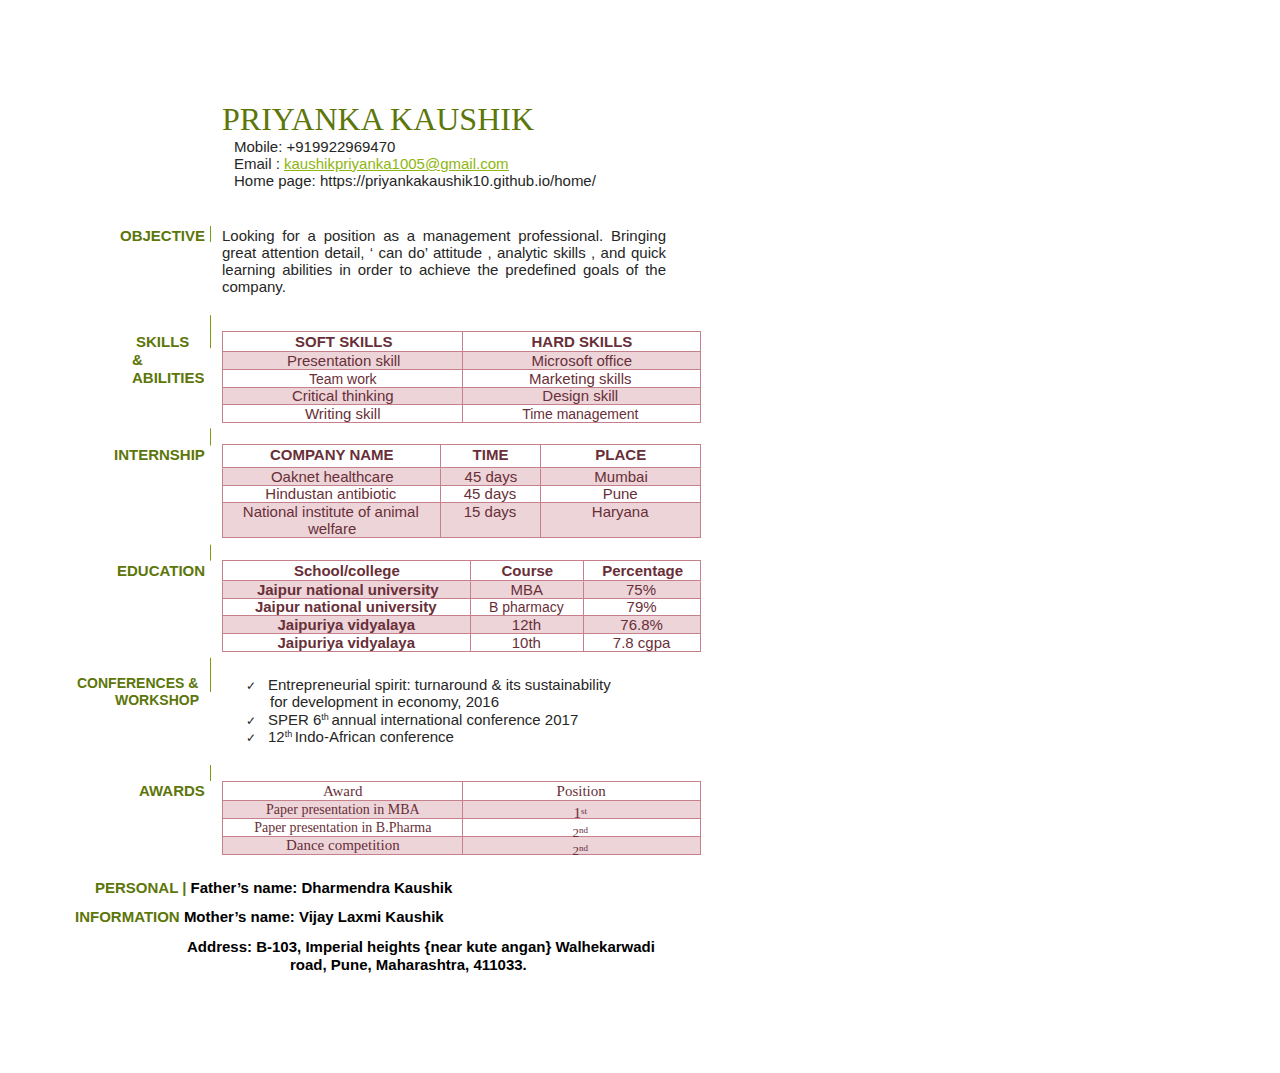
==== resume_html/Priyanka_Kaushik.html @ 5d9ee5e7 "committing pdf and html resume" ====
<!DOCTYPE HTML PUBLIC "-//W3C//DTD HTML 4.01//EN" "http://www.w3.org/TR/html4/strict.dtd">
<HTML>
<HEAD>
<META http-equiv="Content-Type" content="text/html; charset=UTF-8">
<TITLE>pdf-html</TITLE>
<META name="generator" content="BCL easyConverter SDK 5.0.252">
<STYLE type="text/css">

body {margin-top: 0px;margin-left: 0px;}

#page_1 {position:relative; overflow: hidden;margin: 101px 0px 99px 75px;padding: 0px;border: none;width: 741px;}
#page_1 #id1_1 {border:none;margin: 0px 0px 0px 147px;padding: 0px;border:none;width: 594px;overflow: hidden;}
#page_1 #id1_2 {border:none;margin: 38px 0px 0px 45px;padding: 0px;border:none;width: 546px;overflow: hidden;}
#page_1 #id1_2 #id1_2_1 {float:left;border:none;margin: 0px 0px 0px 0px;padding: 0px;border:none;width: 102px;overflow: hidden;}
#page_1 #id1_2 #id1_2_2 {float:left;border:none;margin: 0px 0px 0px 0px;padding: 0px;border:none;width: 444px;overflow: hidden;}
#page_1 #id1_3 {border:none;margin: 36px 0px 0px 57px;padding: 0px;border:none;width: 569px;overflow: hidden;}
#page_1 #id1_3 #id1_3_1 {float:left;border:none;margin: 2px 0px 0px 0px;padding: 0px;border:none;width: 72px;overflow: hidden;}
#page_1 #id1_3 #id1_3_2 {float:left;border:none;margin: 0px 0px 0px 18px;padding: 0px;border:none;width: 479px;overflow: hidden;}
#page_1 #id1_4 {border:none;margin: 21px 0px 0px 39px;padding: 0px;border:none;width: 587px;overflow: hidden;}
#page_1 #id1_4 #id1_4_1 {float:left;border:none;margin: 2px 0px 0px 0px;padding: 0px;border:none;width: 108px;overflow: hidden;}
#page_1 #id1_4 #id1_4_2 {float:left;border:none;margin: 0px 0px 0px 0px;padding: 0px;border:none;width: 479px;overflow: hidden;}
#page_1 #id1_5 {border:none;margin: 23px 0px 0px 2px;padding: 0px;border:none;width: 739px;overflow: hidden;}
#page_1 #id1_5 #id1_5_1 {float:left;border:none;margin: 0px 0px 0px 0px;padding: 0px;border:none;width: 145px;overflow: hidden;}
#page_1 #id1_5 #id1_5_2 {float:left;border:none;margin: 1px 0px 0px 0px;padding: 0px;border:none;width: 594px;overflow: hidden;}
#page_1 #id1_6 {border:none;margin: 24px 0px 0px 0px;padding: 0px;border:none;width: 741px;overflow: hidden;}

#page_1 #p1dimg1 {position:absolute;top:125px;left:135px;z-index:-1;width:1px;height:556px;}
#page_1 #p1dimg1 #p1img1 {width:1px;height:556px;}




.ft0{font: 32px 'Franklin Gothic Medium';color: #5c760a;line-height: 37px;}
.ft1{font: 15px 'Arial';color: #262626;line-height: 17px;}
.ft2{font: 15px 'Arial';text-decoration: underline;color: #8eb610;line-height: 17px;}
.ft3{font: 15px 'Arial';color: #8eb610;line-height: 17px;}
.ft4{font: bold 15px 'Arial';color: #5c760a;line-height: 18px;}
.ft5{font: bold 15px 'Arial';color: #692f38;line-height: 18px;}
.ft6{font: 15px 'Arial';color: #692f38;line-height: 17px;}
.ft7{font: 14px 'Arial';color: #692f38;line-height: 16px;}
.ft8{font: 15px 'Arial';color: #692f38;line-height: 16px;}
.ft9{font: 1px 'Arial';line-height: 1px;}
.ft10{font: 1px 'Arial';line-height: 3px;}
.ft11{font: bold 15px 'Arial';color: #692f38;line-height: 16px;}
.ft12{font: bold 15px 'Arial';color: #692f38;line-height: 17px;}
.ft13{font: bold 14px 'Arial';color: #5c760a;line-height: 17px;}
.ft14{font: 12px 'MS PGothic';color: #262626;line-height: 12px;}
.ft15{font: 15px 'Arial';color: #262626;margin-left: 12px;line-height: 17px;}
.ft16{font: 9px 'Arial';color: #262626;line-height: 12px;position: relative; bottom: 5px;}
.ft17{font: 15px 'Times New Roman';color: #692f38;line-height: 17px;}
.ft18{font: 14px 'Times New Roman';color: #692f38;line-height: 16px;}
.ft19{font: 15px 'Times New Roman';color: #692f38;line-height: 17px;position: relative; bottom: -4px;}
.ft20{font: 9px 'Times New Roman';color: #692f38;line-height: 12px;}
.ft21{font: 13px 'Times New Roman';color: #692f38;line-height: 15px;position: relative; bottom: -4px;}
.ft22{font: bold 15px 'Arial';line-height: 18px;}

.p0{text-align: left;margin-top: 0px;margin-bottom: 0px;}
.p1{text-align: left;padding-left: 12px;margin-top: 0px;margin-bottom: 0px;}
.p2{text-align: justify;margin-top: 0px;margin-bottom: 0px;}
.p3{text-align: left;margin-top: 0px;margin-bottom: 0px;text-indent: 4px;}
.p4{text-align: left;padding-left: 72px;margin-top: 0px;margin-bottom: 0px;white-space: nowrap;}
.p5{text-align: left;padding-left: 69px;margin-top: 0px;margin-bottom: 0px;white-space: nowrap;}
.p6{text-align: left;padding-left: 64px;margin-top: 0px;margin-bottom: 0px;white-space: nowrap;}
.p7{text-align: center;padding-left: 1px;margin-top: 0px;margin-bottom: 0px;white-space: nowrap;}
.p8{text-align: center;padding-right: 2px;margin-top: 0px;margin-bottom: 0px;white-space: nowrap;}
.p9{text-align: left;padding-left: 3px;margin-top: 98px;margin-bottom: 0px;}
.p10{text-align: left;margin-top: 0px;margin-bottom: 0px;white-space: nowrap;}
.p11{text-align: left;padding-left: 40px;margin-top: 0px;margin-bottom: 0px;white-space: nowrap;}
.p12{text-align: left;padding-left: 26px;margin-top: 0px;margin-bottom: 0px;white-space: nowrap;}
.p13{text-align: left;padding-left: 48px;margin-top: 0px;margin-bottom: 0px;white-space: nowrap;}
.p14{text-align: left;padding-left: 41px;margin-top: 0px;margin-bottom: 0px;white-space: nowrap;}
.p15{text-align: left;padding-left: 18px;margin-top: 0px;margin-bottom: 0px;white-space: nowrap;}
.p16{text-align: left;padding-left: 47px;margin-top: 0px;margin-bottom: 0px;white-space: nowrap;}
.p17{text-align: center;padding-right: 8px;margin-top: 0px;margin-bottom: 0px;white-space: nowrap;}
.p18{text-align: center;padding-right: 7px;margin-top: 0px;margin-bottom: 0px;white-space: nowrap;}
.p19{text-align: center;padding-right: 1px;margin-top: 0px;margin-bottom: 0px;white-space: nowrap;}
.p20{text-align: center;margin-top: 0px;margin-bottom: 0px;white-space: nowrap;}
.p21{text-align: left;padding-left: 78px;margin-top: 0px;margin-bottom: 0px;white-space: nowrap;}
.p22{text-align: left;padding-left: 25px;margin-top: 0px;margin-bottom: 0px;white-space: nowrap;}
.p23{text-align: left;padding-left: 12px;margin-top: 0px;margin-bottom: 0px;white-space: nowrap;}
.p24{text-align: left;padding-left: 27px;margin-top: 0px;margin-bottom: 0px;white-space: nowrap;}
.p25{text-align: left;padding-left: 34px;margin-top: 0px;margin-bottom: 0px;white-space: nowrap;}
.p26{text-align: right;padding-right: 36px;margin-top: 0px;margin-bottom: 0px;white-space: nowrap;}
.p27{text-align: center;padding-left: 7px;margin-top: 0px;margin-bottom: 0px;white-space: nowrap;}
.p28{text-align: left;padding-left: 38px;padding-right: 18px;margin-top: 0px;margin-bottom: 0px;text-indent: -38px;}
.p29{text-align: left;padding-left: 62px;margin-top: 73px;margin-bottom: 0px;}
.p30{text-align: left;padding-left: 48px;padding-right: 189px;margin-top: 0px;margin-bottom: 0px;text-indent: -24px;}
.p31{text-align: left;padding-left: 24px;margin-top: 1px;margin-bottom: 0px;}
.p32{text-align: left;padding-left: 24px;margin-top: 0px;margin-bottom: 0px;}
.p33{text-align: left;padding-left: 100px;margin-top: 0px;margin-bottom: 0px;white-space: nowrap;}
.p34{text-align: left;padding-left: 94px;margin-top: 0px;margin-bottom: 0px;white-space: nowrap;}
.p35{text-align: left;padding-left: 111px;margin-top: 0px;margin-bottom: 0px;white-space: nowrap;}
.p36{text-align: left;padding-left: 20px;margin-top: 0px;margin-bottom: 0px;}
.p37{text-align: left;margin-top: 11px;margin-bottom: 0px;}
.p38{text-align: left;padding-left: 215px;padding-right: 132px;margin-top: 12px;margin-bottom: 0px;text-indent: -103px;}

.td0{border-left: #c6808b 1px solid;border-right: #c6808b 1px solid;border-top: #c6808b 1px solid;border-bottom: #c6808b 1px solid;padding: 0px;margin: 0px;width: 239px;vertical-align: bottom;}
.td1{border-right: #c6808b 1px solid;border-top: #c6808b 1px solid;border-bottom: #c6808b 1px solid;padding: 0px;margin: 0px;width: 238px;vertical-align: bottom;}
.td2{border-left: #c6808b 1px solid;border-right: #c6808b 1px solid;border-bottom: #c6808b 1px solid;padding: 0px;margin: 0px;width: 239px;vertical-align: bottom;background: #ecd4d8;}
.td3{border-right: #c6808b 1px solid;border-bottom: #c6808b 1px solid;padding: 0px;margin: 0px;width: 238px;vertical-align: bottom;background: #ecd4d8;}
.td4{border-left: #c6808b 1px solid;border-right: #c6808b 1px solid;border-bottom: #c6808b 1px solid;padding: 0px;margin: 0px;width: 239px;vertical-align: bottom;}
.td5{border-right: #c6808b 1px solid;border-bottom: #c6808b 1px solid;padding: 0px;margin: 0px;width: 238px;vertical-align: bottom;}
.td6{border-left: #c6808b 1px solid;border-top: #c6808b 1px solid;padding: 0px;margin: 0px;width: 7px;vertical-align: bottom;}
.td7{border-right: #c6808b 1px solid;border-top: #c6808b 1px solid;padding: 0px;margin: 0px;width: 210px;vertical-align: bottom;}
.td8{border-top: #c6808b 1px solid;padding: 0px;margin: 0px;width: 6px;vertical-align: bottom;}
.td9{border-right: #c6808b 1px solid;border-top: #c6808b 1px solid;padding: 0px;margin: 0px;width: 94px;vertical-align: bottom;}
.td10{border-right: #c6808b 1px solid;border-top: #c6808b 1px solid;padding: 0px;margin: 0px;width: 153px;vertical-align: bottom;}
.td11{border-left: #c6808b 1px solid;border-bottom: #c6808b 1px solid;padding: 0px;margin: 0px;width: 7px;vertical-align: bottom;}
.td12{border-bottom: #c6808b 1px solid;padding: 0px;margin: 0px;width: 203px;vertical-align: bottom;}
.td13{border-right: #c6808b 1px solid;border-bottom: #c6808b 1px solid;padding: 0px;margin: 0px;width: 7px;vertical-align: bottom;}
.td14{border-bottom: #c6808b 1px solid;padding: 0px;margin: 0px;width: 6px;vertical-align: bottom;}
.td15{border-bottom: #c6808b 1px solid;padding: 0px;margin: 0px;width: 87px;vertical-align: bottom;}
.td16{border-bottom: #c6808b 1px solid;padding: 0px;margin: 0px;width: 145px;vertical-align: bottom;}
.td17{border-right: #c6808b 1px solid;border-bottom: #c6808b 1px solid;padding: 0px;margin: 0px;width: 8px;vertical-align: bottom;}
.td18{border-left: #c6808b 1px solid;border-top: #ecd4d8 1px solid;border-bottom: #c6808b 1px solid;padding: 0px;margin: 0px;width: 7px;vertical-align: bottom;background: #ecd4d8;}
.td19{border-top: #ecd4d8 1px solid;border-bottom: #c6808b 1px solid;padding: 0px;margin: 0px;width: 203px;vertical-align: bottom;background: #ecd4d8;}
.td20{border-right: #c6808b 1px solid;border-top: #ecd4d8 1px solid;border-bottom: #c6808b 1px solid;padding: 0px;margin: 0px;width: 7px;vertical-align: bottom;background: #ecd4d8;}
.td21{border-top: #ecd4d8 1px solid;border-bottom: #c6808b 1px solid;padding: 0px;margin: 0px;width: 6px;vertical-align: bottom;background: #ecd4d8;}
.td22{border-top: #ecd4d8 1px solid;border-bottom: #c6808b 1px solid;padding: 0px;margin: 0px;width: 87px;vertical-align: bottom;background: #ecd4d8;}
.td23{border-top: #ecd4d8 1px solid;border-bottom: #c6808b 1px solid;padding: 0px;margin: 0px;width: 145px;vertical-align: bottom;background: #ecd4d8;}
.td24{border-right: #c6808b 1px solid;border-top: #ecd4d8 1px solid;border-bottom: #c6808b 1px solid;padding: 0px;margin: 0px;width: 8px;vertical-align: bottom;background: #ecd4d8;}
.td25{border-right: #c6808b 1px solid;border-bottom: #c6808b 1px solid;padding: 0px;margin: 0px;width: 210px;vertical-align: bottom;}
.td26{border-right: #c6808b 1px solid;border-bottom: #c6808b 1px solid;padding: 0px;margin: 0px;width: 94px;vertical-align: bottom;}
.td27{border-right: #c6808b 1px solid;border-bottom: #c6808b 1px solid;padding: 0px;margin: 0px;width: 153px;vertical-align: bottom;}
.td28{border-left: #c6808b 1px solid;padding: 0px;margin: 0px;width: 7px;vertical-align: bottom;background: #ecd4d8;}
.td29{padding: 0px;margin: 0px;width: 203px;vertical-align: bottom;background: #ecd4d8;}
.td30{border-right: #c6808b 1px solid;padding: 0px;margin: 0px;width: 7px;vertical-align: bottom;background: #ecd4d8;}
.td31{padding: 0px;margin: 0px;width: 6px;vertical-align: bottom;background: #ecd4d8;}
.td32{padding: 0px;margin: 0px;width: 87px;vertical-align: bottom;background: #ecd4d8;}
.td33{padding: 0px;margin: 0px;width: 145px;vertical-align: bottom;background: #ecd4d8;}
.td34{border-right: #c6808b 1px solid;padding: 0px;margin: 0px;width: 8px;vertical-align: bottom;background: #ecd4d8;}
.td35{border-left: #c6808b 1px solid;border-bottom: #c6808b 1px solid;padding: 0px;margin: 0px;width: 7px;vertical-align: bottom;background: #ecd4d8;}
.td36{border-bottom: #c6808b 1px solid;padding: 0px;margin: 0px;width: 203px;vertical-align: bottom;background: #ecd4d8;}
.td37{border-right: #c6808b 1px solid;border-bottom: #c6808b 1px solid;padding: 0px;margin: 0px;width: 7px;vertical-align: bottom;background: #ecd4d8;}
.td38{border-bottom: #c6808b 1px solid;padding: 0px;margin: 0px;width: 6px;vertical-align: bottom;background: #ecd4d8;}
.td39{border-bottom: #c6808b 1px solid;padding: 0px;margin: 0px;width: 87px;vertical-align: bottom;background: #ecd4d8;}
.td40{border-bottom: #c6808b 1px solid;padding: 0px;margin: 0px;width: 145px;vertical-align: bottom;background: #ecd4d8;}
.td41{border-right: #c6808b 1px solid;border-bottom: #c6808b 1px solid;padding: 0px;margin: 0px;width: 8px;vertical-align: bottom;background: #ecd4d8;}
.td42{border-left: #c6808b 1px solid;border-top: #c6808b 1px solid;border-bottom: #c6808b 1px solid;padding: 0px;margin: 0px;width: 7px;vertical-align: bottom;}
.td43{border-right: #c6808b 1px solid;border-top: #c6808b 1px solid;border-bottom: #c6808b 1px solid;padding: 0px;margin: 0px;width: 240px;vertical-align: bottom;}
.td44{border-top: #c6808b 1px solid;border-bottom: #c6808b 1px solid;padding: 0px;margin: 0px;width: 6px;vertical-align: bottom;}
.td45{border-right: #c6808b 1px solid;border-top: #c6808b 1px solid;border-bottom: #c6808b 1px solid;padding: 0px;margin: 0px;width: 107px;vertical-align: bottom;}
.td46{border-right: #c6808b 1px solid;border-top: #c6808b 1px solid;border-bottom: #c6808b 1px solid;padding: 0px;margin: 0px;width: 110px;vertical-align: bottom;}
.td47{border-top: #ecd4d8 1px solid;border-bottom: #c6808b 1px solid;padding: 0px;margin: 0px;width: 233px;vertical-align: bottom;background: #ecd4d8;}
.td48{border-top: #ecd4d8 1px solid;border-bottom: #c6808b 1px solid;padding: 0px;margin: 0px;width: 100px;vertical-align: bottom;background: #ecd4d8;}
.td49{border-top: #ecd4d8 1px solid;border-bottom: #c6808b 1px solid;padding: 0px;margin: 0px;width: 102px;vertical-align: bottom;background: #ecd4d8;}
.td50{border-right: #c6808b 1px solid;border-bottom: #c6808b 1px solid;padding: 0px;margin: 0px;width: 240px;vertical-align: bottom;}
.td51{border-right: #c6808b 1px solid;border-bottom: #c6808b 1px solid;padding: 0px;margin: 0px;width: 107px;vertical-align: bottom;}
.td52{border-bottom: #c6808b 1px solid;padding: 0px;margin: 0px;width: 108px;vertical-align: bottom;}
.td53{border-bottom: #c6808b 1px solid;padding: 0px;margin: 0px;width: 233px;vertical-align: bottom;background: #ecd4d8;}
.td54{border-bottom: #c6808b 1px solid;padding: 0px;margin: 0px;width: 100px;vertical-align: bottom;background: #ecd4d8;}
.td55{border-bottom: #c6808b 1px solid;padding: 0px;margin: 0px;width: 102px;vertical-align: bottom;background: #ecd4d8;}
.td56{border-right: #c6808b 1px solid;border-bottom: #c6808b 1px solid;padding: 0px;margin: 0px;width: 110px;vertical-align: bottom;}

.tr0{height: 19px;}
.tr1{height: 17px;}
.tr2{height: 16px;}
.tr3{height: 3px;}
.tr4{height: 18px;}

.t0{width: 479px;font: 15px 'Arial';color: #692f38;}
.t1{width: 479px;font: 15px 'Arial';color: #692f38;}
.t2{width: 479px;margin-top: 22px;font: 15px 'Arial';color: #692f38;}
.t3{width: 479px;margin-top: 36px;font: 15px 'Times New Roman';color: #692f38;}

</STYLE>
</HEAD>

<BODY>
<DIV id="page_1">
<DIV id="p1dimg1">
<IMG src="[data-uri]" id="p1img1"></DIV>


<DIV id="id1_1">
<P class="p0 ft0">PRIYANKA KAUSHIK</P>
<P class="p1 ft1">Mobile: +919922969470</P>
<P class="p1 ft3"><SPAN class="ft1">Email : </SPAN><A href="mailto:kaushikpriyanka1005@gmail.com"><SPAN class="ft2">kaushikpriyanka1005@gmail.com</SPAN></A></P>
<P class="p1 ft1">Home page: https://priyankakaushik10.github.io/home/</P>
</DIV>
<DIV id="id1_2">
<DIV id="id1_2_1">
<P class="p0 ft4">OBJECTIVE</P>
</DIV>
<DIV id="id1_2_2">
<P class="p2 ft1">Looking for a position as a management professional. Bringing great attention detail, ‘ can do’ attitude , analytic skills , and quick learning abilities in order to achieve the predefined goals of the company.</P>
</DIV>
</DIV>
<DIV id="id1_3">
<DIV id="id1_3_1">
<P class="p3 ft4">SKILLS & ABILITIES</P>
</DIV>
<DIV id="id1_3_2">
<TABLE cellpadding=0 cellspacing=0 class="t0">
<TR>
	<TD class="tr0 td0"><P class="p4 ft5">SOFT SKILLS</P></TD>
	<TD class="tr0 td1"><P class="p5 ft5">HARD SKILLS</P></TD>
</TR>
<TR>
	<TD class="tr1 td2"><P class="p6 ft6">Presentation skill</P></TD>
	<TD class="tr1 td3"><P class="p5 ft6">Microsoft office</P></TD>
</TR>
<TR>
	<TD class="tr1 td4"><P class="p7 ft7">Team work</P></TD>
	<TD class="tr1 td5"><P class="p8 ft6">Marketing skills</P></TD>
</TR>
<TR>
	<TD class="tr2 td2"><P class="p7 ft8">Critical thinking</P></TD>
	<TD class="tr2 td3"><P class="p8 ft8">Design skill</P></TD>
</TR>
<TR>
	<TD class="tr1 td4"><P class="p7 ft6">Writing skill</P></TD>
	<TD class="tr1 td5"><P class="p8 ft7">Time management</P></TD>
</TR>
</TABLE>
</DIV>
</DIV>
<DIV id="id1_4">
<DIV id="id1_4_1">
<P class="p0 ft4">INTERNSHIP</P>
<P class="p9 ft4">EDUCATION</P>
</DIV>
<DIV id="id1_4_2">
<TABLE cellpadding=0 cellspacing=0 class="t1">
<TR>
	<TD class="tr0 td6"><P class="p10 ft9">&nbsp;</P></TD>
	<TD colspan=2 class="tr0 td7"><P class="p11 ft5">COMPANY NAME</P></TD>
	<TD class="tr0 td8"><P class="p10 ft9">&nbsp;</P></TD>
	<TD colspan=2 class="tr0 td9"><P class="p12 ft5">TIME</P></TD>
	<TD class="tr0 td8"><P class="p10 ft9">&nbsp;</P></TD>
	<TD colspan=2 class="tr0 td10"><P class="p13 ft5">PLACE</P></TD>
</TR>
<TR>
	<TD class="tr3 td11"><P class="p10 ft10">&nbsp;</P></TD>
	<TD class="tr3 td12"><P class="p10 ft10">&nbsp;</P></TD>
	<TD class="tr3 td13"><P class="p10 ft10">&nbsp;</P></TD>
	<TD class="tr3 td14"><P class="p10 ft10">&nbsp;</P></TD>
	<TD class="tr3 td15"><P class="p10 ft10">&nbsp;</P></TD>
	<TD class="tr3 td13"><P class="p10 ft10">&nbsp;</P></TD>
	<TD class="tr3 td14"><P class="p10 ft10">&nbsp;</P></TD>
	<TD class="tr3 td16"><P class="p10 ft10">&nbsp;</P></TD>
	<TD class="tr3 td17"><P class="p10 ft10">&nbsp;</P></TD>
</TR>
<TR>
	<TD class="tr2 td18"><P class="p10 ft9">&nbsp;</P></TD>
	<TD class="tr2 td19"><P class="p14 ft8">Oaknet healthcare</P></TD>
	<TD class="tr2 td20"><P class="p10 ft9">&nbsp;</P></TD>
	<TD class="tr2 td21"><P class="p10 ft9">&nbsp;</P></TD>
	<TD class="tr2 td22"><P class="p15 ft8">45 days</P></TD>
	<TD class="tr2 td20"><P class="p10 ft9">&nbsp;</P></TD>
	<TD class="tr2 td21"><P class="p10 ft9">&nbsp;</P></TD>
	<TD class="tr2 td23"><P class="p16 ft8">Mumbai</P></TD>
	<TD class="tr2 td24"><P class="p10 ft9">&nbsp;</P></TD>
</TR>
<TR>
	<TD class="tr2 td11"><P class="p10 ft9">&nbsp;</P></TD>
	<TD colspan=2 class="tr2 td25"><P class="p17 ft8">Hindustan antibiotic</P></TD>
	<TD class="tr2 td14"><P class="p10 ft9">&nbsp;</P></TD>
	<TD colspan=2 class="tr2 td26"><P class="p18 ft8">45 days</P></TD>
	<TD class="tr2 td14"><P class="p10 ft9">&nbsp;</P></TD>
	<TD colspan=2 class="tr2 td27"><P class="p18 ft8">Pune</P></TD>
</TR>
<TR>
	<TD class="tr1 td28"><P class="p10 ft9">&nbsp;</P></TD>
	<TD class="tr1 td29"><P class="p19 ft6">National institute of animal</P></TD>
	<TD class="tr1 td30"><P class="p10 ft9">&nbsp;</P></TD>
	<TD class="tr1 td31"><P class="p10 ft9">&nbsp;</P></TD>
	<TD class="tr1 td32"><P class="p20 ft6">15 days</P></TD>
	<TD class="tr1 td30"><P class="p10 ft9">&nbsp;</P></TD>
	<TD class="tr1 td31"><P class="p10 ft9">&nbsp;</P></TD>
	<TD class="tr1 td33"><P class="p7 ft6">Haryana</P></TD>
	<TD class="tr1 td34"><P class="p10 ft9">&nbsp;</P></TD>
</TR>
<TR>
	<TD class="tr1 td35"><P class="p10 ft9">&nbsp;</P></TD>
	<TD class="tr1 td36"><P class="p21 ft6">welfare</P></TD>
	<TD class="tr1 td37"><P class="p10 ft9">&nbsp;</P></TD>
	<TD class="tr1 td38"><P class="p10 ft9">&nbsp;</P></TD>
	<TD class="tr1 td39"><P class="p10 ft9">&nbsp;</P></TD>
	<TD class="tr1 td37"><P class="p10 ft9">&nbsp;</P></TD>
	<TD class="tr1 td38"><P class="p10 ft9">&nbsp;</P></TD>
	<TD class="tr1 td40"><P class="p10 ft9">&nbsp;</P></TD>
	<TD class="tr1 td41"><P class="p10 ft9">&nbsp;</P></TD>
</TR>
</TABLE>
<TABLE cellpadding=0 cellspacing=0 class="t2">
<TR>
	<TD class="tr0 td42"><P class="p10 ft9">&nbsp;</P></TD>
	<TD colspan=2 class="tr0 td43"><P class="p6 ft5">School/college</P></TD>
	<TD class="tr0 td44"><P class="p10 ft9">&nbsp;</P></TD>
	<TD colspan=2 class="tr0 td45"><P class="p22 ft5">Course</P></TD>
	<TD class="tr0 td44"><P class="p10 ft9">&nbsp;</P></TD>
	<TD colspan=2 class="tr0 td46"><P class="p23 ft5">Percentage</P></TD>
</TR>
<TR>
	<TD class="tr2 td18"><P class="p10 ft9">&nbsp;</P></TD>
	<TD class="tr2 td47"><P class="p24 ft11">Jaipur national university</P></TD>
	<TD class="tr2 td20"><P class="p10 ft9">&nbsp;</P></TD>
	<TD class="tr2 td21"><P class="p10 ft9">&nbsp;</P></TD>
	<TD class="tr2 td48"><P class="p25 ft8">MBA</P></TD>
	<TD class="tr2 td20"><P class="p10 ft9">&nbsp;</P></TD>
	<TD class="tr2 td21"><P class="p10 ft9">&nbsp;</P></TD>
	<TD class="tr2 td49"><P class="p26 ft8">75%</P></TD>
	<TD class="tr2 td24"><P class="p10 ft9">&nbsp;</P></TD>
</TR>
<TR>
	<TD class="tr2 td11"><P class="p10 ft9">&nbsp;</P></TD>
	<TD colspan=2 class="tr2 td50"><P class="p17 ft11">Jaipur national university</P></TD>
	<TD class="tr2 td14"><P class="p10 ft9">&nbsp;</P></TD>
	<TD colspan=2 class="tr2 td51"><P class="p18 ft7">B pharmacy</P></TD>
	<TD colspan=2 class="tr2 td52"><P class="p27 ft8">79%</P></TD>
	<TD class="tr2 td17"><P class="p10 ft9">&nbsp;</P></TD>
</TR>
<TR>
	<TD class="tr1 td35"><P class="p10 ft9">&nbsp;</P></TD>
	<TD class="tr1 td53"><P class="p20 ft12">Jaipuriya vidyalaya</P></TD>
	<TD class="tr1 td37"><P class="p10 ft9">&nbsp;</P></TD>
	<TD class="tr1 td38"><P class="p10 ft9">&nbsp;</P></TD>
	<TD class="tr1 td54"><P class="p20 ft6">12th</P></TD>
	<TD class="tr1 td37"><P class="p10 ft9">&nbsp;</P></TD>
	<TD class="tr1 td38"><P class="p10 ft9">&nbsp;</P></TD>
	<TD class="tr1 td55"><P class="p7 ft6">76.8%</P></TD>
	<TD class="tr1 td41"><P class="p10 ft9">&nbsp;</P></TD>
</TR>
<TR>
	<TD class="tr1 td11"><P class="p10 ft9">&nbsp;</P></TD>
	<TD colspan=2 class="tr1 td50"><P class="p18 ft12">Jaipuriya vidyalaya</P></TD>
	<TD class="tr1 td14"><P class="p10 ft9">&nbsp;</P></TD>
	<TD colspan=2 class="tr1 td51"><P class="p18 ft6">10th</P></TD>
	<TD class="tr1 td14"><P class="p10 ft9">&nbsp;</P></TD>
	<TD colspan=2 class="tr1 td56"><P class="p18 ft6">7.8 cgpa</P></TD>
</TR>
</TABLE>
</DIV>
</DIV>
<DIV id="id1_5">
<DIV id="id1_5_1">
<P class="p28 ft13">CONFERENCES & WORKSHOP</P>
<P class="p29 ft4">AWARDS</P>
</DIV>
<DIV id="id1_5_2">
<P class="p30 ft1"><SPAN class="ft14">✓</SPAN><SPAN class="ft15">Entrepreneurial spirit: turnaround & its sustainability for development in economy, 2016</SPAN></P>
<P class="p31 ft1"><SPAN class="ft14">✓</SPAN><SPAN class="ft15">SPER 6</SPAN><SPAN class="ft16">th </SPAN>annual international conference 2017</P>
<P class="p32 ft1"><SPAN class="ft14">✓</SPAN><SPAN class="ft15">12</SPAN><SPAN class="ft16">th </SPAN><NOBR>Indo-African</NOBR> conference</P>
<TABLE cellpadding=0 cellspacing=0 class="t3">
<TR>
	<TD class="tr4 td0"><P class="p33 ft17">Award</P></TD>
	<TD class="tr4 td1"><P class="p34 ft17">Position</P></TD>
</TR>
<TR>
	<TD class="tr1 td2"><P class="p7 ft18">Paper presentation in MBA</P></TD>
	<TD class="tr1 td3"><P class="p35 ft20"><SPAN class="ft19">1</SPAN>st</P></TD>
</TR>
<TR>
	<TD class="tr1 td4"><P class="p7 ft18">Paper presentation in B.Pharma</P></TD>
	<TD class="tr1 td5"><P class="p8 ft20"><SPAN class="ft21">2</SPAN>nd</P></TD>
</TR>
<TR>
	<TD class="tr1 td2"><P class="p7 ft17">Dance competition</P></TD>
	<TD class="tr1 td3"><P class="p8 ft20"><SPAN class="ft21">2</SPAN>nd</P></TD>
</TR>
</TABLE>
</DIV>
</DIV>
<DIV id="id1_6">
<P class="p36 ft22"><SPAN class="ft4">PERSONAL | </SPAN>Father’s name: Dharmendra Kaushik</P>
<P class="p37 ft22"><SPAN class="ft4">INFORMATION </SPAN>Mother’s name: Vijay Laxmi Kaushik</P>
<P class="p38 ft22">Address: <NOBR>B-103,</NOBR> Imperial heights {near kute angan} Walhekarwadi road, Pune, Maharashtra, 411033.</P>
</DIV>
</DIV>
</BODY>
</HTML>
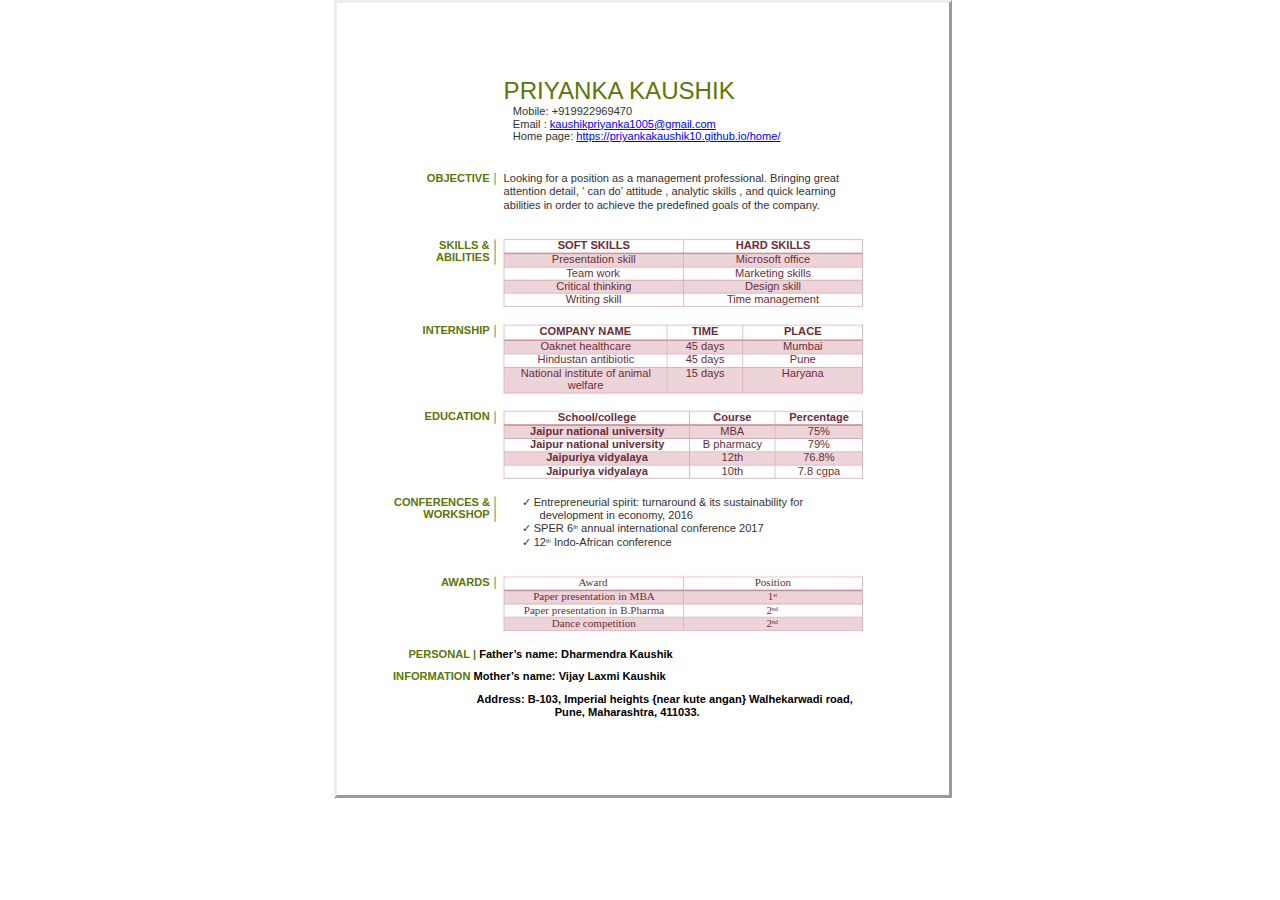
==== commit ebcb5a0d: "updating html resume" ====
--- a/resume_html/Priyanka_Kaushik.html
+++ b/resume_html/Priyanka_Kaushik.html
@@ -1,372 +1,105 @@
-<!DOCTYPE HTML PUBLIC "-//W3C//DTD HTML 4.01//EN" "http://www.w3.org/TR/html4/strict.dtd">
-<HTML>
-<HEAD>
-<META http-equiv="Content-Type" content="text/html; charset=UTF-8">
-<TITLE>pdf-html</TITLE>
-<META name="generator" content="BCL easyConverter SDK 5.0.252">
-<STYLE type="text/css">
+<html>
+<head><meta http-equiv=Content-Type content="text/html; charset=UTF-8">
+<style type="text/css">
+<!--
+span.cls_003{font-family:Arial,serif;font-size:24.1px;color:rgb(92,118,9);font-weight:normal;font-style:normal;text-decoration: none}
+div.cls_003{font-family:Arial,serif;font-size:24.1px;color:rgb(92,118,9);font-weight:normal;font-style:normal;text-decoration: none}
+span.cls_002{font-family:Arial,serif;font-size:11.1px;color:rgb(50,50,50);font-weight:normal;font-style:normal;text-decoration: none}
+div.cls_002{font-family:Arial,serif;font-size:11.1px;color:rgb(50,50,50);font-weight:normal;font-style:normal;text-decoration: none}
+span.cls_012{font-family:Arial,serif;font-size:11.1px;color:rgb(142,182,15);font-weight:normal;font-style:normal;text-decoration: underline}
+div.cls_012{font-family:Arial,serif;font-size:11.1px;color:rgb(142,182,15);font-weight:normal;font-style:normal;text-decoration: none}
+span.cls_005{font-family:Arial,serif;font-size:11.1px;color:rgb(92,118,9);font-weight:bold;font-style:normal;text-decoration: none}
+div.cls_005{font-family:Arial,serif;font-size:11.1px;color:rgb(92,118,9);font-weight:bold;font-style:normal;text-decoration: none}
+span.cls_006{font-family:Arial,serif;font-size:11.1px;color:rgb(105,46,56);font-weight:bold;font-style:normal;text-decoration: none}
+div.cls_006{font-family:Arial,serif;font-size:11.1px;color:rgb(105,46,56);font-weight:bold;font-style:normal;text-decoration: none}
+span.cls_007{font-family:Arial,serif;font-size:11.1px;color:rgb(105,46,56);font-weight:normal;font-style:normal;text-decoration: none}
+div.cls_007{font-family:Arial,serif;font-size:11.1px;color:rgb(105,46,56);font-weight:normal;font-style:normal;text-decoration: none}
+span.cls_008{font-family:Arial,serif;font-size:7.0px;color:rgb(50,50,50);font-weight:normal;font-style:normal;text-decoration: none}
+div.cls_008{font-family:Arial,serif;font-size:7.0px;color:rgb(50,50,50);font-weight:normal;font-style:normal;text-decoration: none}
+span.cls_009{font-family:Times,serif;font-size:11.1px;color:rgb(105,46,56);font-weight:normal;font-style:normal;text-decoration: none}
+div.cls_009{font-family:Times,serif;font-size:11.1px;color:rgb(105,46,56);font-weight:normal;font-style:normal;text-decoration: none}
+span.cls_010{font-family:Times,serif;font-size:7.0px;color:rgb(105,46,56);font-weight:normal;font-style:normal;text-decoration: none}
+div.cls_010{font-family:Times,serif;font-size:7.0px;color:rgb(105,46,56);font-weight:normal;font-style:normal;text-decoration: none}
+span.cls_011{font-family:Arial,serif;font-size:11.1px;color:rgb(0,0,0);font-weight:bold;font-style:normal;text-decoration: none}
+div.cls_011{font-family:Arial,serif;font-size:11.1px;color:rgb(0,0,0);font-weight:bold;font-style:normal;text-decoration: none}
+-->
+</style>
+<script type="text/javascript" src="076cb258-0e3f-11ec-a980-0cc47a792c0a_id_076cb258-0e3f-11ec-a980-0cc47a792c0a_files/wz_jsgraphics.js"></script>
+</head>
+<body>
+<div style="position:absolute;left:50%;margin-left:-306px;top:0px;width:612px;height:792px;border-style:outset;overflow:hidden">
+<div style="position:absolute;left:0px;top:0px">
+<img src="076cb258-0e3f-11ec-a980-0cc47a792c0a_id_076cb258-0e3f-11ec-a980-0cc47a792c0a_files/background1.jpg" width=612 height=792></div>
+<div style="position:absolute;left:166.58px;top:73.70px" class="cls_003"><span class="cls_003">PRIYANKA KAUSHIK</span></div>
+<div style="position:absolute;left:175.82px;top:102.14px" class="cls_002"><span class="cls_002">Mobile: +919922969470</span></div>
+<div style="position:absolute;left:175.82px;top:114.74px" class="cls_002"><span class="cls_002">Email : </span><A HREF="mailto:kaushikpriyanka1005@gmail.com">kaushikpriyanka1005@gmail.com</A> </span></div>
+<div style="position:absolute;left:175.82px;top:127.46px" class="cls_002"><span class="cls_002">Home page: </span><A HREF="https://priyankakaushik10.github.io/home/">https://priyankakaushik10.github.io/home/</A> </div>
+<div style="position:absolute;left:89.78px;top:168.86px" class="cls_005"><span class="cls_005">OBJECTIVE</span></div>
+<div style="position:absolute;left:166.58px;top:168.98px" class="cls_002"><span class="cls_002">Looking for a position as a management professional. Bringing great</span></div>
+<div style="position:absolute;left:166.58px;top:182.30px" class="cls_002"><span class="cls_002">attention detail, ‘ can do’ attitude , analytic skills , and quick learning</span></div>
+<div style="position:absolute;left:166.58px;top:195.50px" class="cls_002"><span class="cls_002">abilities in order to achieve the predefined goals of the company.</span></div>
+<div style="position:absolute;left:102.02px;top:235.73px" class="cls_005"><span class="cls_005">SKILLS &</span></div>
+<div style="position:absolute;left:220.73px;top:236.21px" class="cls_006"><span class="cls_006">SOFT SKILLS</span></div>
+<div style="position:absolute;left:398.83px;top:236.21px" class="cls_006"><span class="cls_006">HARD SKILLS</span></div>
+<div style="position:absolute;left:99.02px;top:248.33px" class="cls_005"><span class="cls_005">ABILITIES</span></div>
+<div style="position:absolute;left:214.85px;top:250.37px" class="cls_007"><span class="cls_007">Presentation skill</span></div>
+<div style="position:absolute;left:398.83px;top:250.37px" class="cls_007"><span class="cls_007">Microsoft office</span></div>
+<div style="position:absolute;left:229.25px;top:263.57px" class="cls_007"><span class="cls_007">Team work</span></div>
+<div style="position:absolute;left:398.11px;top:263.57px" class="cls_007"><span class="cls_007">Marketing skills</span></div>
+<div style="position:absolute;left:219.17px;top:276.65px" class="cls_007"><span class="cls_007">Critical thinking</span></div>
+<div style="position:absolute;left:407.95px;top:276.65px" class="cls_007"><span class="cls_007">Design skill</span></div>
+<div style="position:absolute;left:228.65px;top:289.85px" class="cls_007"><span class="cls_007">Writing skill</span></div>
+<div style="position:absolute;left:389.95px;top:289.85px" class="cls_007"><span class="cls_007">Time management</span></div>
+<div style="position:absolute;left:85.58px;top:320.93px" class="cls_005"><span class="cls_005">INTERNSHIP</span></div>
+<div style="position:absolute;left:202.61px;top:321.53px" class="cls_006"><span class="cls_006">COMPANY NAME</span></div>
+<div style="position:absolute;left:354.79px;top:321.53px" class="cls_006"><span class="cls_006">TIME</span></div>
+<div style="position:absolute;left:446.95px;top:321.53px" class="cls_006"><span class="cls_006">PLACE</span></div>
+<div style="position:absolute;left:203.45px;top:337.37px" class="cls_007"><span class="cls_007">Oaknet healthcare</span></div>
+<div style="position:absolute;left:348.67px;top:337.37px" class="cls_007"><span class="cls_007">45 days</span></div>
+<div style="position:absolute;left:446.11px;top:337.37px" class="cls_007"><span class="cls_007">Mumbai</span></div>
+<div style="position:absolute;left:200.45px;top:350.45px" class="cls_007"><span class="cls_007">Hindustan antibiotic</span></div>
+<div style="position:absolute;left:348.67px;top:350.45px" class="cls_007"><span class="cls_007">45 days</span></div>
+<div style="position:absolute;left:452.86px;top:350.45px" class="cls_007"><span class="cls_007">Pune</span></div>
+<div style="position:absolute;left:183.86px;top:363.65px" class="cls_007"><span class="cls_007">National institute of animal</span></div>
+<div style="position:absolute;left:348.67px;top:363.65px" class="cls_007"><span class="cls_007">15 days</span></div>
+<div style="position:absolute;left:444.79px;top:363.65px" class="cls_007"><span class="cls_007">Haryana</span></div>
+<div style="position:absolute;left:230.69px;top:376.25px" class="cls_007"><span class="cls_007">welfare</span></div>
+<div style="position:absolute;left:87.62px;top:407.47px" class="cls_005"><span class="cls_005">EDUCATION</span></div>
+<div style="position:absolute;left:220.85px;top:407.95px" class="cls_006"><span class="cls_006">School/college</span></div>
+<div style="position:absolute;left:376.27px;top:407.95px" class="cls_006"><span class="cls_006">Course</span></div>
+<div style="position:absolute;left:452.14px;top:407.95px" class="cls_006"><span class="cls_006">Percentage</span></div>
+<div style="position:absolute;left:193.01px;top:422.11px" class="cls_006"><span class="cls_006">Jaipur national university</span></div>
+<div style="position:absolute;left:383.23px;top:422.11px" class="cls_007"><span class="cls_007">MBA</span></div>
+<div style="position:absolute;left:470.74px;top:422.11px" class="cls_007"><span class="cls_007">75%</span></div>
+<div style="position:absolute;left:193.01px;top:435.19px" class="cls_006"><span class="cls_006">Jaipur national university</span></div>
+<div style="position:absolute;left:365.83px;top:435.19px" class="cls_007"><span class="cls_007">B pharmacy</span></div>
+<div style="position:absolute;left:470.74px;top:435.19px" class="cls_007"><span class="cls_007">79%</span></div>
+<div style="position:absolute;left:209.21px;top:448.39px" class="cls_006"><span class="cls_006">Jaipuriya vidyalaya</span></div>
+<div style="position:absolute;left:384.55px;top:448.39px" class="cls_007"><span class="cls_007">12th</span></div>
+<div style="position:absolute;left:466.18px;top:448.39px" class="cls_007"><span class="cls_007">76.8%</span></div>
+<div style="position:absolute;left:209.21px;top:461.59px" class="cls_006"><span class="cls_006">Jaipuriya vidyalaya</span></div>
+<div style="position:absolute;left:384.55px;top:461.59px" class="cls_007"><span class="cls_007">10th</span></div>
+<div style="position:absolute;left:460.66px;top:461.59px" class="cls_007"><span class="cls_007">7.8 cgpa</span></div>
+<div style="position:absolute;left:56.88px;top:492.67px" class="cls_005"><span class="cls_005">CONFERENCES &</span></div>
+<div style="position:absolute;left:184.58px;top:492.79px" class="cls_002"><span class="cls_002">✓   Entrepreneurial spirit: turnaround & its sustainability for</span></div>
+<div style="position:absolute;left:86.18px;top:505.39px" class="cls_005"><span class="cls_005">WORKSHOP</span></div>
+<div style="position:absolute;left:202.61px;top:506.11px" class="cls_002"><span class="cls_002">development in economy, 2016</span></div>
+<div style="position:absolute;left:184.58px;top:519.43px" class="cls_002"><span class="cls_002">✓   SPER 6</span><span class="cls_008"><sup>th</sup></span><span class="cls_002"> annual international conference 2017</span></div>
+<div style="position:absolute;left:184.58px;top:532.63px" class="cls_002"><span class="cls_002">✓   12</span><span class="cls_008"><sup>th</sup></span><span class="cls_002"> Indo-African conference</span></div>
+<div style="position:absolute;left:103.94px;top:572.86px" class="cls_005"><span class="cls_005">AWARDS</span></div>
+<div style="position:absolute;left:241.49px;top:573.22px" class="cls_009"><span class="cls_009">Award</span></div>
+<div style="position:absolute;left:417.67px;top:573.22px" class="cls_009"><span class="cls_009">Position</span></div>
+<div style="position:absolute;left:196.13px;top:587.38px" class="cls_009"><span class="cls_009">Paper presentation in MBA</span></div>
+<div style="position:absolute;left:430.63px;top:587.38px" class="cls_009"><span class="cls_009">1</span><span class="cls_010"><sup>st</sup></span></div>
+<div style="position:absolute;left:186.74px;top:600.58px" class="cls_009"><span class="cls_009">Paper presentation in B.Pharma</span></div>
+<div style="position:absolute;left:429.55px;top:600.58px" class="cls_009"><span class="cls_009">2</span><span class="cls_010"><sup>nd</sup></span></div>
+<div style="position:absolute;left:214.73px;top:613.66px" class="cls_009"><span class="cls_009">Dance competition</span></div>
+<div style="position:absolute;left:429.55px;top:613.66px" class="cls_009"><span class="cls_009">2</span><span class="cls_010"><sup>nd</sup></span></div>
+<div style="position:absolute;left:71.42px;top:645.10px" class="cls_005"><span class="cls_005">PERSONAL | </span><span class="cls_011">Father’s name: Dharmendra Kaushik</span></div>
+<div style="position:absolute;left:56.04px;top:667.30px" class="cls_005"><span class="cls_005">INFORMATION   </span><span class="cls_011">Mother’s name: Vijay Laxmi Kaushik</span></div>
+<div style="position:absolute;left:139.58px;top:689.62px" class="cls_011"><span class="cls_011">Address: B-103, Imperial heights {near kute angan} Walhekarwadi road,</span></div>
+<div style="position:absolute;left:217.73px;top:702.94px" class="cls_011"><span class="cls_011">Pune, Maharashtra, 411033.</span></div>
+</div>
 
-body {margin-top: 0px;margin-left: 0px;}
-
-#page_1 {position:relative; overflow: hidden;margin: 101px 0px 99px 75px;padding: 0px;border: none;width: 741px;}
-#page_1 #id1_1 {border:none;margin: 0px 0px 0px 147px;padding: 0px;border:none;width: 594px;overflow: hidden;}
-#page_1 #id1_2 {border:none;margin: 38px 0px 0px 45px;padding: 0px;border:none;width: 546px;overflow: hidden;}
-#page_1 #id1_2 #id1_2_1 {float:left;border:none;margin: 0px 0px 0px 0px;padding: 0px;border:none;width: 102px;overflow: hidden;}
-#page_1 #id1_2 #id1_2_2 {float:left;border:none;margin: 0px 0px 0px 0px;padding: 0px;border:none;width: 444px;overflow: hidden;}
-#page_1 #id1_3 {border:none;margin: 36px 0px 0px 57px;padding: 0px;border:none;width: 569px;overflow: hidden;}
-#page_1 #id1_3 #id1_3_1 {float:left;border:none;margin: 2px 0px 0px 0px;padding: 0px;border:none;width: 72px;overflow: hidden;}
-#page_1 #id1_3 #id1_3_2 {float:left;border:none;margin: 0px 0px 0px 18px;padding: 0px;border:none;width: 479px;overflow: hidden;}
-#page_1 #id1_4 {border:none;margin: 21px 0px 0px 39px;padding: 0px;border:none;width: 587px;overflow: hidden;}
-#page_1 #id1_4 #id1_4_1 {float:left;border:none;margin: 2px 0px 0px 0px;padding: 0px;border:none;width: 108px;overflow: hidden;}
-#page_1 #id1_4 #id1_4_2 {float:left;border:none;margin: 0px 0px 0px 0px;padding: 0px;border:none;width: 479px;overflow: hidden;}
-#page_1 #id1_5 {border:none;margin: 23px 0px 0px 2px;padding: 0px;border:none;width: 739px;overflow: hidden;}
-#page_1 #id1_5 #id1_5_1 {float:left;border:none;margin: 0px 0px 0px 0px;padding: 0px;border:none;width: 145px;overflow: hidden;}
-#page_1 #id1_5 #id1_5_2 {float:left;border:none;margin: 1px 0px 0px 0px;padding: 0px;border:none;width: 594px;overflow: hidden;}
-#page_1 #id1_6 {border:none;margin: 24px 0px 0px 0px;padding: 0px;border:none;width: 741px;overflow: hidden;}
-
-#page_1 #p1dimg1 {position:absolute;top:125px;left:135px;z-index:-1;width:1px;height:556px;}
-#page_1 #p1dimg1 #p1img1 {width:1px;height:556px;}
-
-
-
-
-.ft0{font: 32px 'Franklin Gothic Medium';color: #5c760a;line-height: 37px;}
-.ft1{font: 15px 'Arial';color: #262626;line-height: 17px;}
-.ft2{font: 15px 'Arial';text-decoration: underline;color: #8eb610;line-height: 17px;}
-.ft3{font: 15px 'Arial';color: #8eb610;line-height: 17px;}
-.ft4{font: bold 15px 'Arial';color: #5c760a;line-height: 18px;}
-.ft5{font: bold 15px 'Arial';color: #692f38;line-height: 18px;}
-.ft6{font: 15px 'Arial';color: #692f38;line-height: 17px;}
-.ft7{font: 14px 'Arial';color: #692f38;line-height: 16px;}
-.ft8{font: 15px 'Arial';color: #692f38;line-height: 16px;}
-.ft9{font: 1px 'Arial';line-height: 1px;}
-.ft10{font: 1px 'Arial';line-height: 3px;}
-.ft11{font: bold 15px 'Arial';color: #692f38;line-height: 16px;}
-.ft12{font: bold 15px 'Arial';color: #692f38;line-height: 17px;}
-.ft13{font: bold 14px 'Arial';color: #5c760a;line-height: 17px;}
-.ft14{font: 12px 'MS PGothic';color: #262626;line-height: 12px;}
-.ft15{font: 15px 'Arial';color: #262626;margin-left: 12px;line-height: 17px;}
-.ft16{font: 9px 'Arial';color: #262626;line-height: 12px;position: relative; bottom: 5px;}
-.ft17{font: 15px 'Times New Roman';color: #692f38;line-height: 17px;}
-.ft18{font: 14px 'Times New Roman';color: #692f38;line-height: 16px;}
-.ft19{font: 15px 'Times New Roman';color: #692f38;line-height: 17px;position: relative; bottom: -4px;}
-.ft20{font: 9px 'Times New Roman';color: #692f38;line-height: 12px;}
-.ft21{font: 13px 'Times New Roman';color: #692f38;line-height: 15px;position: relative; bottom: -4px;}
-.ft22{font: bold 15px 'Arial';line-height: 18px;}
-
-.p0{text-align: left;margin-top: 0px;margin-bottom: 0px;}
-.p1{text-align: left;padding-left: 12px;margin-top: 0px;margin-bottom: 0px;}
-.p2{text-align: justify;margin-top: 0px;margin-bottom: 0px;}
-.p3{text-align: left;margin-top: 0px;margin-bottom: 0px;text-indent: 4px;}
-.p4{text-align: left;padding-left: 72px;margin-top: 0px;margin-bottom: 0px;white-space: nowrap;}
-.p5{text-align: left;padding-left: 69px;margin-top: 0px;margin-bottom: 0px;white-space: nowrap;}
-.p6{text-align: left;padding-left: 64px;margin-top: 0px;margin-bottom: 0px;white-space: nowrap;}
-.p7{text-align: center;padding-left: 1px;margin-top: 0px;margin-bottom: 0px;white-space: nowrap;}
-.p8{text-align: center;padding-right: 2px;margin-top: 0px;margin-bottom: 0px;white-space: nowrap;}
-.p9{text-align: left;padding-left: 3px;margin-top: 98px;margin-bottom: 0px;}
-.p10{text-align: left;margin-top: 0px;margin-bottom: 0px;white-space: nowrap;}
-.p11{text-align: left;padding-left: 40px;margin-top: 0px;margin-bottom: 0px;white-space: nowrap;}
-.p12{text-align: left;padding-left: 26px;margin-top: 0px;margin-bottom: 0px;white-space: nowrap;}
-.p13{text-align: left;padding-left: 48px;margin-top: 0px;margin-bottom: 0px;white-space: nowrap;}
-.p14{text-align: left;padding-left: 41px;margin-top: 0px;margin-bottom: 0px;white-space: nowrap;}
-.p15{text-align: left;padding-left: 18px;margin-top: 0px;margin-bottom: 0px;white-space: nowrap;}
-.p16{text-align: left;padding-left: 47px;margin-top: 0px;margin-bottom: 0px;white-space: nowrap;}
-.p17{text-align: center;padding-right: 8px;margin-top: 0px;margin-bottom: 0px;white-space: nowrap;}
-.p18{text-align: center;padding-right: 7px;margin-top: 0px;margin-bottom: 0px;white-space: nowrap;}
-.p19{text-align: center;padding-right: 1px;margin-top: 0px;margin-bottom: 0px;white-space: nowrap;}
-.p20{text-align: center;margin-top: 0px;margin-bottom: 0px;white-space: nowrap;}
-.p21{text-align: left;padding-left: 78px;margin-top: 0px;margin-bottom: 0px;white-space: nowrap;}
-.p22{text-align: left;padding-left: 25px;margin-top: 0px;margin-bottom: 0px;white-space: nowrap;}
-.p23{text-align: left;padding-left: 12px;margin-top: 0px;margin-bottom: 0px;white-space: nowrap;}
-.p24{text-align: left;padding-left: 27px;margin-top: 0px;margin-bottom: 0px;white-space: nowrap;}
-.p25{text-align: left;padding-left: 34px;margin-top: 0px;margin-bottom: 0px;white-space: nowrap;}
-.p26{text-align: right;padding-right: 36px;margin-top: 0px;margin-bottom: 0px;white-space: nowrap;}
-.p27{text-align: center;padding-left: 7px;margin-top: 0px;margin-bottom: 0px;white-space: nowrap;}
-.p28{text-align: left;padding-left: 38px;padding-right: 18px;margin-top: 0px;margin-bottom: 0px;text-indent: -38px;}
-.p29{text-align: left;padding-left: 62px;margin-top: 73px;margin-bottom: 0px;}
-.p30{text-align: left;padding-left: 48px;padding-right: 189px;margin-top: 0px;margin-bottom: 0px;text-indent: -24px;}
-.p31{text-align: left;padding-left: 24px;margin-top: 1px;margin-bottom: 0px;}
-.p32{text-align: left;padding-left: 24px;margin-top: 0px;margin-bottom: 0px;}
-.p33{text-align: left;padding-left: 100px;margin-top: 0px;margin-bottom: 0px;white-space: nowrap;}
-.p34{text-align: left;padding-left: 94px;margin-top: 0px;margin-bottom: 0px;white-space: nowrap;}
-.p35{text-align: left;padding-left: 111px;margin-top: 0px;margin-bottom: 0px;white-space: nowrap;}
-.p36{text-align: left;padding-left: 20px;margin-top: 0px;margin-bottom: 0px;}
-.p37{text-align: left;margin-top: 11px;margin-bottom: 0px;}
-.p38{text-align: left;padding-left: 215px;padding-right: 132px;margin-top: 12px;margin-bottom: 0px;text-indent: -103px;}
-
-.td0{border-left: #c6808b 1px solid;border-right: #c6808b 1px solid;border-top: #c6808b 1px solid;border-bottom: #c6808b 1px solid;padding: 0px;margin: 0px;width: 239px;vertical-align: bottom;}
-.td1{border-right: #c6808b 1px solid;border-top: #c6808b 1px solid;border-bottom: #c6808b 1px solid;padding: 0px;margin: 0px;width: 238px;vertical-align: bottom;}
-.td2{border-left: #c6808b 1px solid;border-right: #c6808b 1px solid;border-bottom: #c6808b 1px solid;padding: 0px;margin: 0px;width: 239px;vertical-align: bottom;background: #ecd4d8;}
-.td3{border-right: #c6808b 1px solid;border-bottom: #c6808b 1px solid;padding: 0px;margin: 0px;width: 238px;vertical-align: bottom;background: #ecd4d8;}
-.td4{border-left: #c6808b 1px solid;border-right: #c6808b 1px solid;border-bottom: #c6808b 1px solid;padding: 0px;margin: 0px;width: 239px;vertical-align: bottom;}
-.td5{border-right: #c6808b 1px solid;border-bottom: #c6808b 1px solid;padding: 0px;margin: 0px;width: 238px;vertical-align: bottom;}
-.td6{border-left: #c6808b 1px solid;border-top: #c6808b 1px solid;padding: 0px;margin: 0px;width: 7px;vertical-align: bottom;}
-.td7{border-right: #c6808b 1px solid;border-top: #c6808b 1px solid;padding: 0px;margin: 0px;width: 210px;vertical-align: bottom;}
-.td8{border-top: #c6808b 1px solid;padding: 0px;margin: 0px;width: 6px;vertical-align: bottom;}
-.td9{border-right: #c6808b 1px solid;border-top: #c6808b 1px solid;padding: 0px;margin: 0px;width: 94px;vertical-align: bottom;}
-.td10{border-right: #c6808b 1px solid;border-top: #c6808b 1px solid;padding: 0px;margin: 0px;width: 153px;vertical-align: bottom;}
-.td11{border-left: #c6808b 1px solid;border-bottom: #c6808b 1px solid;padding: 0px;margin: 0px;width: 7px;vertical-align: bottom;}
-.td12{border-bottom: #c6808b 1px solid;padding: 0px;margin: 0px;width: 203px;vertical-align: bottom;}
-.td13{border-right: #c6808b 1px solid;border-bottom: #c6808b 1px solid;padding: 0px;margin: 0px;width: 7px;vertical-align: bottom;}
-.td14{border-bottom: #c6808b 1px solid;padding: 0px;margin: 0px;width: 6px;vertical-align: bottom;}
-.td15{border-bottom: #c6808b 1px solid;padding: 0px;margin: 0px;width: 87px;vertical-align: bottom;}
-.td16{border-bottom: #c6808b 1px solid;padding: 0px;margin: 0px;width: 145px;vertical-align: bottom;}
-.td17{border-right: #c6808b 1px solid;border-bottom: #c6808b 1px solid;padding: 0px;margin: 0px;width: 8px;vertical-align: bottom;}
-.td18{border-left: #c6808b 1px solid;border-top: #ecd4d8 1px solid;border-bottom: #c6808b 1px solid;padding: 0px;margin: 0px;width: 7px;vertical-align: bottom;background: #ecd4d8;}
-.td19{border-top: #ecd4d8 1px solid;border-bottom: #c6808b 1px solid;padding: 0px;margin: 0px;width: 203px;vertical-align: bottom;background: #ecd4d8;}
-.td20{border-right: #c6808b 1px solid;border-top: #ecd4d8 1px solid;border-bottom: #c6808b 1px solid;padding: 0px;margin: 0px;width: 7px;vertical-align: bottom;background: #ecd4d8;}
-.td21{border-top: #ecd4d8 1px solid;border-bottom: #c6808b 1px solid;padding: 0px;margin: 0px;width: 6px;vertical-align: bottom;background: #ecd4d8;}
-.td22{border-top: #ecd4d8 1px solid;border-bottom: #c6808b 1px solid;padding: 0px;margin: 0px;width: 87px;vertical-align: bottom;background: #ecd4d8;}
-.td23{border-top: #ecd4d8 1px solid;border-bottom: #c6808b 1px solid;padding: 0px;margin: 0px;width: 145px;vertical-align: bottom;background: #ecd4d8;}
-.td24{border-right: #c6808b 1px solid;border-top: #ecd4d8 1px solid;border-bottom: #c6808b 1px solid;padding: 0px;margin: 0px;width: 8px;vertical-align: bottom;background: #ecd4d8;}
-.td25{border-right: #c6808b 1px solid;border-bottom: #c6808b 1px solid;padding: 0px;margin: 0px;width: 210px;vertical-align: bottom;}
-.td26{border-right: #c6808b 1px solid;border-bottom: #c6808b 1px solid;padding: 0px;margin: 0px;width: 94px;vertical-align: bottom;}
-.td27{border-right: #c6808b 1px solid;border-bottom: #c6808b 1px solid;padding: 0px;margin: 0px;width: 153px;vertical-align: bottom;}
-.td28{border-left: #c6808b 1px solid;padding: 0px;margin: 0px;width: 7px;vertical-align: bottom;background: #ecd4d8;}
-.td29{padding: 0px;margin: 0px;width: 203px;vertical-align: bottom;background: #ecd4d8;}
-.td30{border-right: #c6808b 1px solid;padding: 0px;margin: 0px;width: 7px;vertical-align: bottom;background: #ecd4d8;}
-.td31{padding: 0px;margin: 0px;width: 6px;vertical-align: bottom;background: #ecd4d8;}
-.td32{padding: 0px;margin: 0px;width: 87px;vertical-align: bottom;background: #ecd4d8;}
-.td33{padding: 0px;margin: 0px;width: 145px;vertical-align: bottom;background: #ecd4d8;}
-.td34{border-right: #c6808b 1px solid;padding: 0px;margin: 0px;width: 8px;vertical-align: bottom;background: #ecd4d8;}
-.td35{border-left: #c6808b 1px solid;border-bottom: #c6808b 1px solid;padding: 0px;margin: 0px;width: 7px;vertical-align: bottom;background: #ecd4d8;}
-.td36{border-bottom: #c6808b 1px solid;padding: 0px;margin: 0px;width: 203px;vertical-align: bottom;background: #ecd4d8;}
-.td37{border-right: #c6808b 1px solid;border-bottom: #c6808b 1px solid;padding: 0px;margin: 0px;width: 7px;vertical-align: bottom;background: #ecd4d8;}
-.td38{border-bottom: #c6808b 1px solid;padding: 0px;margin: 0px;width: 6px;vertical-align: bottom;background: #ecd4d8;}
-.td39{border-bottom: #c6808b 1px solid;padding: 0px;margin: 0px;width: 87px;vertical-align: bottom;background: #ecd4d8;}
-.td40{border-bottom: #c6808b 1px solid;padding: 0px;margin: 0px;width: 145px;vertical-align: bottom;background: #ecd4d8;}
-.td41{border-right: #c6808b 1px solid;border-bottom: #c6808b 1px solid;padding: 0px;margin: 0px;width: 8px;vertical-align: bottom;background: #ecd4d8;}
-.td42{border-left: #c6808b 1px solid;border-top: #c6808b 1px solid;border-bottom: #c6808b 1px solid;padding: 0px;margin: 0px;width: 7px;vertical-align: bottom;}
-.td43{border-right: #c6808b 1px solid;border-top: #c6808b 1px solid;border-bottom: #c6808b 1px solid;padding: 0px;margin: 0px;width: 240px;vertical-align: bottom;}
-.td44{border-top: #c6808b 1px solid;border-bottom: #c6808b 1px solid;padding: 0px;margin: 0px;width: 6px;vertical-align: bottom;}
-.td45{border-right: #c6808b 1px solid;border-top: #c6808b 1px solid;border-bottom: #c6808b 1px solid;padding: 0px;margin: 0px;width: 107px;vertical-align: bottom;}
-.td46{border-right: #c6808b 1px solid;border-top: #c6808b 1px solid;border-bottom: #c6808b 1px solid;padding: 0px;margin: 0px;width: 110px;vertical-align: bottom;}
-.td47{border-top: #ecd4d8 1px solid;border-bottom: #c6808b 1px solid;padding: 0px;margin: 0px;width: 233px;vertical-align: bottom;background: #ecd4d8;}
-.td48{border-top: #ecd4d8 1px solid;border-bottom: #c6808b 1px solid;padding: 0px;margin: 0px;width: 100px;vertical-align: bottom;background: #ecd4d8;}
-.td49{border-top: #ecd4d8 1px solid;border-bottom: #c6808b 1px solid;padding: 0px;margin: 0px;width: 102px;vertical-align: bottom;background: #ecd4d8;}
-.td50{border-right: #c6808b 1px solid;border-bottom: #c6808b 1px solid;padding: 0px;margin: 0px;width: 240px;vertical-align: bottom;}
-.td51{border-right: #c6808b 1px solid;border-bottom: #c6808b 1px solid;padding: 0px;margin: 0px;width: 107px;vertical-align: bottom;}
-.td52{border-bottom: #c6808b 1px solid;padding: 0px;margin: 0px;width: 108px;vertical-align: bottom;}
-.td53{border-bottom: #c6808b 1px solid;padding: 0px;margin: 0px;width: 233px;vertical-align: bottom;background: #ecd4d8;}
-.td54{border-bottom: #c6808b 1px solid;padding: 0px;margin: 0px;width: 100px;vertical-align: bottom;background: #ecd4d8;}
-.td55{border-bottom: #c6808b 1px solid;padding: 0px;margin: 0px;width: 102px;vertical-align: bottom;background: #ecd4d8;}
-.td56{border-right: #c6808b 1px solid;border-bottom: #c6808b 1px solid;padding: 0px;margin: 0px;width: 110px;vertical-align: bottom;}
-
-.tr0{height: 19px;}
-.tr1{height: 17px;}
-.tr2{height: 16px;}
-.tr3{height: 3px;}
-.tr4{height: 18px;}
-
-.t0{width: 479px;font: 15px 'Arial';color: #692f38;}
-.t1{width: 479px;font: 15px 'Arial';color: #692f38;}
-.t2{width: 479px;margin-top: 22px;font: 15px 'Arial';color: #692f38;}
-.t3{width: 479px;margin-top: 36px;font: 15px 'Times New Roman';color: #692f38;}
-
-</STYLE>
-</HEAD>
-
-<BODY>
-<DIV id="page_1">
-<DIV id="p1dimg1">
-<IMG src="[data-uri]" id="p1img1"></DIV>
-
-
-<DIV id="id1_1">
-<P class="p0 ft0">PRIYANKA KAUSHIK</P>
-<P class="p1 ft1">Mobile: +919922969470</P>
-<P class="p1 ft3"><SPAN class="ft1">Email : </SPAN><A href="mailto:kaushikpriyanka1005@gmail.com"><SPAN class="ft2">kaushikpriyanka1005@gmail.com</SPAN></A></P>
-<P class="p1 ft1">Home page: https://priyankakaushik10.github.io/home/</P>
-</DIV>
-<DIV id="id1_2">
-<DIV id="id1_2_1">
-<P class="p0 ft4">OBJECTIVE</P>
-</DIV>
-<DIV id="id1_2_2">
-<P class="p2 ft1">Looking for a position as a management professional. Bringing great attention detail, ‘ can do’ attitude , analytic skills , and quick learning abilities in order to achieve the predefined goals of the company.</P>
-</DIV>
-</DIV>
-<DIV id="id1_3">
-<DIV id="id1_3_1">
-<P class="p3 ft4">SKILLS & ABILITIES</P>
-</DIV>
-<DIV id="id1_3_2">
-<TABLE cellpadding=0 cellspacing=0 class="t0">
-<TR>
-	<TD class="tr0 td0"><P class="p4 ft5">SOFT SKILLS</P></TD>
-	<TD class="tr0 td1"><P class="p5 ft5">HARD SKILLS</P></TD>
-</TR>
-<TR>
-	<TD class="tr1 td2"><P class="p6 ft6">Presentation skill</P></TD>
-	<TD class="tr1 td3"><P class="p5 ft6">Microsoft office</P></TD>
-</TR>
-<TR>
-	<TD class="tr1 td4"><P class="p7 ft7">Team work</P></TD>
-	<TD class="tr1 td5"><P class="p8 ft6">Marketing skills</P></TD>
-</TR>
-<TR>
-	<TD class="tr2 td2"><P class="p7 ft8">Critical thinking</P></TD>
-	<TD class="tr2 td3"><P class="p8 ft8">Design skill</P></TD>
-</TR>
-<TR>
-	<TD class="tr1 td4"><P class="p7 ft6">Writing skill</P></TD>
-	<TD class="tr1 td5"><P class="p8 ft7">Time management</P></TD>
-</TR>
-</TABLE>
-</DIV>
-</DIV>
-<DIV id="id1_4">
-<DIV id="id1_4_1">
-<P class="p0 ft4">INTERNSHIP</P>
-<P class="p9 ft4">EDUCATION</P>
-</DIV>
-<DIV id="id1_4_2">
-<TABLE cellpadding=0 cellspacing=0 class="t1">
-<TR>
-	<TD class="tr0 td6"><P class="p10 ft9">&nbsp;</P></TD>
-	<TD colspan=2 class="tr0 td7"><P class="p11 ft5">COMPANY NAME</P></TD>
-	<TD class="tr0 td8"><P class="p10 ft9">&nbsp;</P></TD>
-	<TD colspan=2 class="tr0 td9"><P class="p12 ft5">TIME</P></TD>
-	<TD class="tr0 td8"><P class="p10 ft9">&nbsp;</P></TD>
-	<TD colspan=2 class="tr0 td10"><P class="p13 ft5">PLACE</P></TD>
-</TR>
-<TR>
-	<TD class="tr3 td11"><P class="p10 ft10">&nbsp;</P></TD>
-	<TD class="tr3 td12"><P class="p10 ft10">&nbsp;</P></TD>
-	<TD class="tr3 td13"><P class="p10 ft10">&nbsp;</P></TD>
-	<TD class="tr3 td14"><P class="p10 ft10">&nbsp;</P></TD>
-	<TD class="tr3 td15"><P class="p10 ft10">&nbsp;</P></TD>
-	<TD class="tr3 td13"><P class="p10 ft10">&nbsp;</P></TD>
-	<TD class="tr3 td14"><P class="p10 ft10">&nbsp;</P></TD>
-	<TD class="tr3 td16"><P class="p10 ft10">&nbsp;</P></TD>
-	<TD class="tr3 td17"><P class="p10 ft10">&nbsp;</P></TD>
-</TR>
-<TR>
-	<TD class="tr2 td18"><P class="p10 ft9">&nbsp;</P></TD>
-	<TD class="tr2 td19"><P class="p14 ft8">Oaknet healthcare</P></TD>
-	<TD class="tr2 td20"><P class="p10 ft9">&nbsp;</P></TD>
-	<TD class="tr2 td21"><P class="p10 ft9">&nbsp;</P></TD>
-	<TD class="tr2 td22"><P class="p15 ft8">45 days</P></TD>
-	<TD class="tr2 td20"><P class="p10 ft9">&nbsp;</P></TD>
-	<TD class="tr2 td21"><P class="p10 ft9">&nbsp;</P></TD>
-	<TD class="tr2 td23"><P class="p16 ft8">Mumbai</P></TD>
-	<TD class="tr2 td24"><P class="p10 ft9">&nbsp;</P></TD>
-</TR>
-<TR>
-	<TD class="tr2 td11"><P class="p10 ft9">&nbsp;</P></TD>
-	<TD colspan=2 class="tr2 td25"><P class="p17 ft8">Hindustan antibiotic</P></TD>
-	<TD class="tr2 td14"><P class="p10 ft9">&nbsp;</P></TD>
-	<TD colspan=2 class="tr2 td26"><P class="p18 ft8">45 days</P></TD>
-	<TD class="tr2 td14"><P class="p10 ft9">&nbsp;</P></TD>
-	<TD colspan=2 class="tr2 td27"><P class="p18 ft8">Pune</P></TD>
-</TR>
-<TR>
-	<TD class="tr1 td28"><P class="p10 ft9">&nbsp;</P></TD>
-	<TD class="tr1 td29"><P class="p19 ft6">National institute of animal</P></TD>
-	<TD class="tr1 td30"><P class="p10 ft9">&nbsp;</P></TD>
-	<TD class="tr1 td31"><P class="p10 ft9">&nbsp;</P></TD>
-	<TD class="tr1 td32"><P class="p20 ft6">15 days</P></TD>
-	<TD class="tr1 td30"><P class="p10 ft9">&nbsp;</P></TD>
-	<TD class="tr1 td31"><P class="p10 ft9">&nbsp;</P></TD>
-	<TD class="tr1 td33"><P class="p7 ft6">Haryana</P></TD>
-	<TD class="tr1 td34"><P class="p10 ft9">&nbsp;</P></TD>
-</TR>
-<TR>
-	<TD class="tr1 td35"><P class="p10 ft9">&nbsp;</P></TD>
-	<TD class="tr1 td36"><P class="p21 ft6">welfare</P></TD>
-	<TD class="tr1 td37"><P class="p10 ft9">&nbsp;</P></TD>
-	<TD class="tr1 td38"><P class="p10 ft9">&nbsp;</P></TD>
-	<TD class="tr1 td39"><P class="p10 ft9">&nbsp;</P></TD>
-	<TD class="tr1 td37"><P class="p10 ft9">&nbsp;</P></TD>
-	<TD class="tr1 td38"><P class="p10 ft9">&nbsp;</P></TD>
-	<TD class="tr1 td40"><P class="p10 ft9">&nbsp;</P></TD>
-	<TD class="tr1 td41"><P class="p10 ft9">&nbsp;</P></TD>
-</TR>
-</TABLE>
-<TABLE cellpadding=0 cellspacing=0 class="t2">
-<TR>
-	<TD class="tr0 td42"><P class="p10 ft9">&nbsp;</P></TD>
-	<TD colspan=2 class="tr0 td43"><P class="p6 ft5">School/college</P></TD>
-	<TD class="tr0 td44"><P class="p10 ft9">&nbsp;</P></TD>
-	<TD colspan=2 class="tr0 td45"><P class="p22 ft5">Course</P></TD>
-	<TD class="tr0 td44"><P class="p10 ft9">&nbsp;</P></TD>
-	<TD colspan=2 class="tr0 td46"><P class="p23 ft5">Percentage</P></TD>
-</TR>
-<TR>
-	<TD class="tr2 td18"><P class="p10 ft9">&nbsp;</P></TD>
-	<TD class="tr2 td47"><P class="p24 ft11">Jaipur national university</P></TD>
-	<TD class="tr2 td20"><P class="p10 ft9">&nbsp;</P></TD>
-	<TD class="tr2 td21"><P class="p10 ft9">&nbsp;</P></TD>
-	<TD class="tr2 td48"><P class="p25 ft8">MBA</P></TD>
-	<TD class="tr2 td20"><P class="p10 ft9">&nbsp;</P></TD>
-	<TD class="tr2 td21"><P class="p10 ft9">&nbsp;</P></TD>
-	<TD class="tr2 td49"><P class="p26 ft8">75%</P></TD>
-	<TD class="tr2 td24"><P class="p10 ft9">&nbsp;</P></TD>
-</TR>
-<TR>
-	<TD class="tr2 td11"><P class="p10 ft9">&nbsp;</P></TD>
-	<TD colspan=2 class="tr2 td50"><P class="p17 ft11">Jaipur national university</P></TD>
-	<TD class="tr2 td14"><P class="p10 ft9">&nbsp;</P></TD>
-	<TD colspan=2 class="tr2 td51"><P class="p18 ft7">B pharmacy</P></TD>
-	<TD colspan=2 class="tr2 td52"><P class="p27 ft8">79%</P></TD>
-	<TD class="tr2 td17"><P class="p10 ft9">&nbsp;</P></TD>
-</TR>
-<TR>
-	<TD class="tr1 td35"><P class="p10 ft9">&nbsp;</P></TD>
-	<TD class="tr1 td53"><P class="p20 ft12">Jaipuriya vidyalaya</P></TD>
-	<TD class="tr1 td37"><P class="p10 ft9">&nbsp;</P></TD>
-	<TD class="tr1 td38"><P class="p10 ft9">&nbsp;</P></TD>
-	<TD class="tr1 td54"><P class="p20 ft6">12th</P></TD>
-	<TD class="tr1 td37"><P class="p10 ft9">&nbsp;</P></TD>
-	<TD class="tr1 td38"><P class="p10 ft9">&nbsp;</P></TD>
-	<TD class="tr1 td55"><P class="p7 ft6">76.8%</P></TD>
-	<TD class="tr1 td41"><P class="p10 ft9">&nbsp;</P></TD>
-</TR>
-<TR>
-	<TD class="tr1 td11"><P class="p10 ft9">&nbsp;</P></TD>
-	<TD colspan=2 class="tr1 td50"><P class="p18 ft12">Jaipuriya vidyalaya</P></TD>
-	<TD class="tr1 td14"><P class="p10 ft9">&nbsp;</P></TD>
-	<TD colspan=2 class="tr1 td51"><P class="p18 ft6">10th</P></TD>
-	<TD class="tr1 td14"><P class="p10 ft9">&nbsp;</P></TD>
-	<TD colspan=2 class="tr1 td56"><P class="p18 ft6">7.8 cgpa</P></TD>
-</TR>
-</TABLE>
-</DIV>
-</DIV>
-<DIV id="id1_5">
-<DIV id="id1_5_1">
-<P class="p28 ft13">CONFERENCES & WORKSHOP</P>
-<P class="p29 ft4">AWARDS</P>
-</DIV>
-<DIV id="id1_5_2">
-<P class="p30 ft1"><SPAN class="ft14">✓</SPAN><SPAN class="ft15">Entrepreneurial spirit: turnaround & its sustainability for development in economy, 2016</SPAN></P>
-<P class="p31 ft1"><SPAN class="ft14">✓</SPAN><SPAN class="ft15">SPER 6</SPAN><SPAN class="ft16">th </SPAN>annual international conference 2017</P>
-<P class="p32 ft1"><SPAN class="ft14">✓</SPAN><SPAN class="ft15">12</SPAN><SPAN class="ft16">th </SPAN><NOBR>Indo-African</NOBR> conference</P>
-<TABLE cellpadding=0 cellspacing=0 class="t3">
-<TR>
-	<TD class="tr4 td0"><P class="p33 ft17">Award</P></TD>
-	<TD class="tr4 td1"><P class="p34 ft17">Position</P></TD>
-</TR>
-<TR>
-	<TD class="tr1 td2"><P class="p7 ft18">Paper presentation in MBA</P></TD>
-	<TD class="tr1 td3"><P class="p35 ft20"><SPAN class="ft19">1</SPAN>st</P></TD>
-</TR>
-<TR>
-	<TD class="tr1 td4"><P class="p7 ft18">Paper presentation in B.Pharma</P></TD>
-	<TD class="tr1 td5"><P class="p8 ft20"><SPAN class="ft21">2</SPAN>nd</P></TD>
-</TR>
-<TR>
-	<TD class="tr1 td2"><P class="p7 ft17">Dance competition</P></TD>
-	<TD class="tr1 td3"><P class="p8 ft20"><SPAN class="ft21">2</SPAN>nd</P></TD>
-</TR>
-</TABLE>
-</DIV>
-</DIV>
-<DIV id="id1_6">
-<P class="p36 ft22"><SPAN class="ft4">PERSONAL | </SPAN>Father’s name: Dharmendra Kaushik</P>
-<P class="p37 ft22"><SPAN class="ft4">INFORMATION </SPAN>Mother’s name: Vijay Laxmi Kaushik</P>
-<P class="p38 ft22">Address: <NOBR>B-103,</NOBR> Imperial heights {near kute angan} Walhekarwadi road, Pune, Maharashtra, 411033.</P>
-</DIV>
-</DIV>
-</BODY>
-</HTML>
+</body>
+</html>
